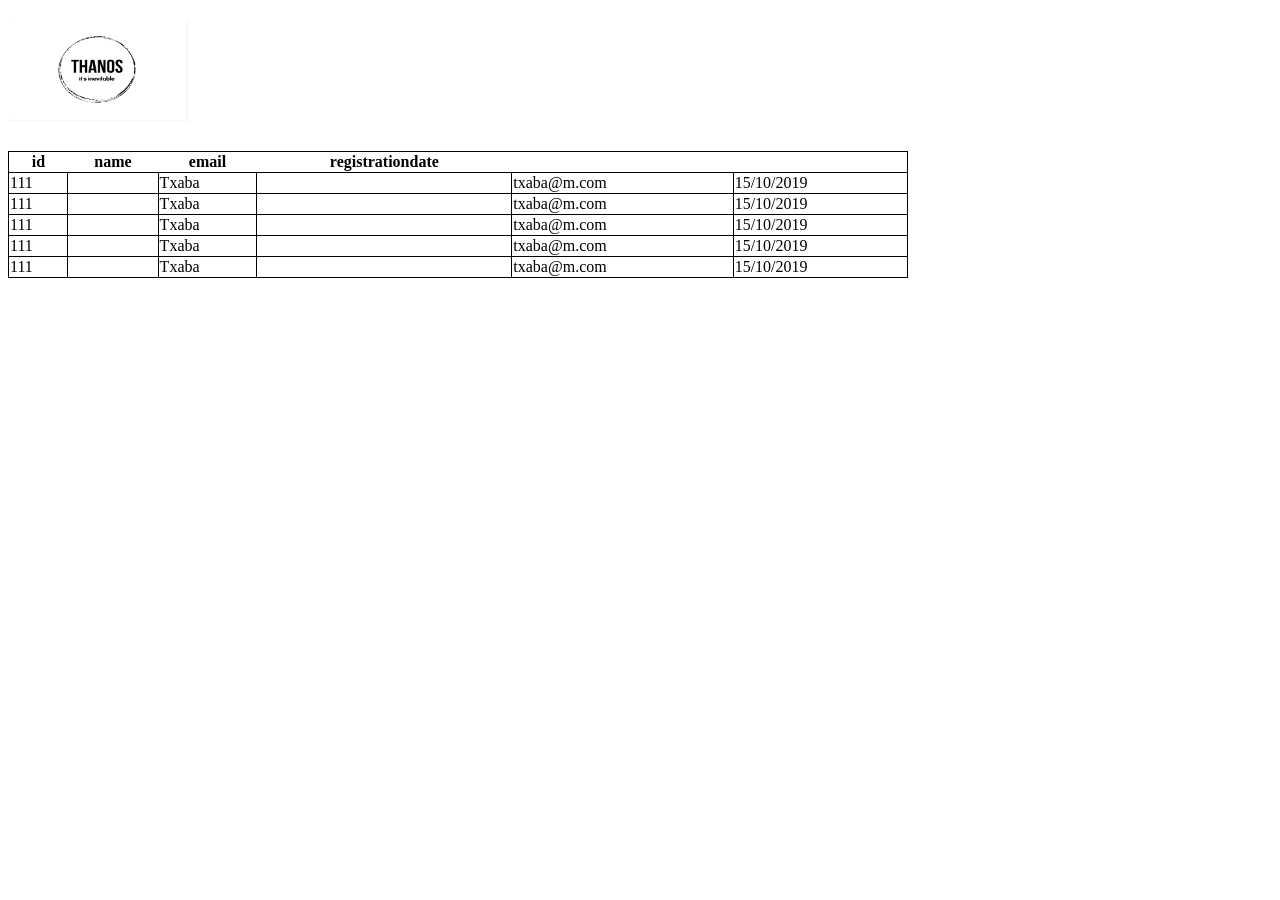
==== admin.html @ 772abe1c "all" ====
<!DOCTYPE html>
<html>
	<head>
		<style>
            .box{
                border: 1px solid black;
            }
            td{
                border: 1px solid black;
            }
            hr{
                color: blue;
            }
            table{
                border-collapse: collapse;
                width:900px;
            }

            td img {
                width:250px;
                height:200px;
            }
        </style>
		<h1><img style="width:180px;height:100px;" src="images/Screenshot 2019-10-15 at 10.21.45.png" alt="logo"></h1>
	</head>
	<body>
		<table class="box" method="post" action="shopping-cart.php">
            <tr>
            <th>id</th>
            <th>name</th>
            <th>email</th>
            <th>registrationdate</th>
            </tr>
            <tr>
				<td>111<td>
				<td>Txaba<td>
				<td>txaba@m.com</td>
				<td>15/10/2019</td>
            </tr>
			 <tr>
                <td>111<td>
                <td>Txaba<td>
                <td>txaba@m.com</td>
                <td>15/10/2019</td>
            </tr>
			 <tr>
                <td>111<td>
                <td>Txaba<td>
                <td>txaba@m.com</td>
                <td>15/10/2019</td>
            </tr>
			 <tr>
                <td>111<td>
                <td>Txaba<td>
                <td>txaba@m.com</td>
                <td>15/10/2019</td>
            </tr>
			 <tr>
                <td>111<td>
                <td>Txaba<td>
                <td>txaba@m.com</td>
                <td>15/10/2019</td>
            </tr>
        </table>
	</body>
</html>
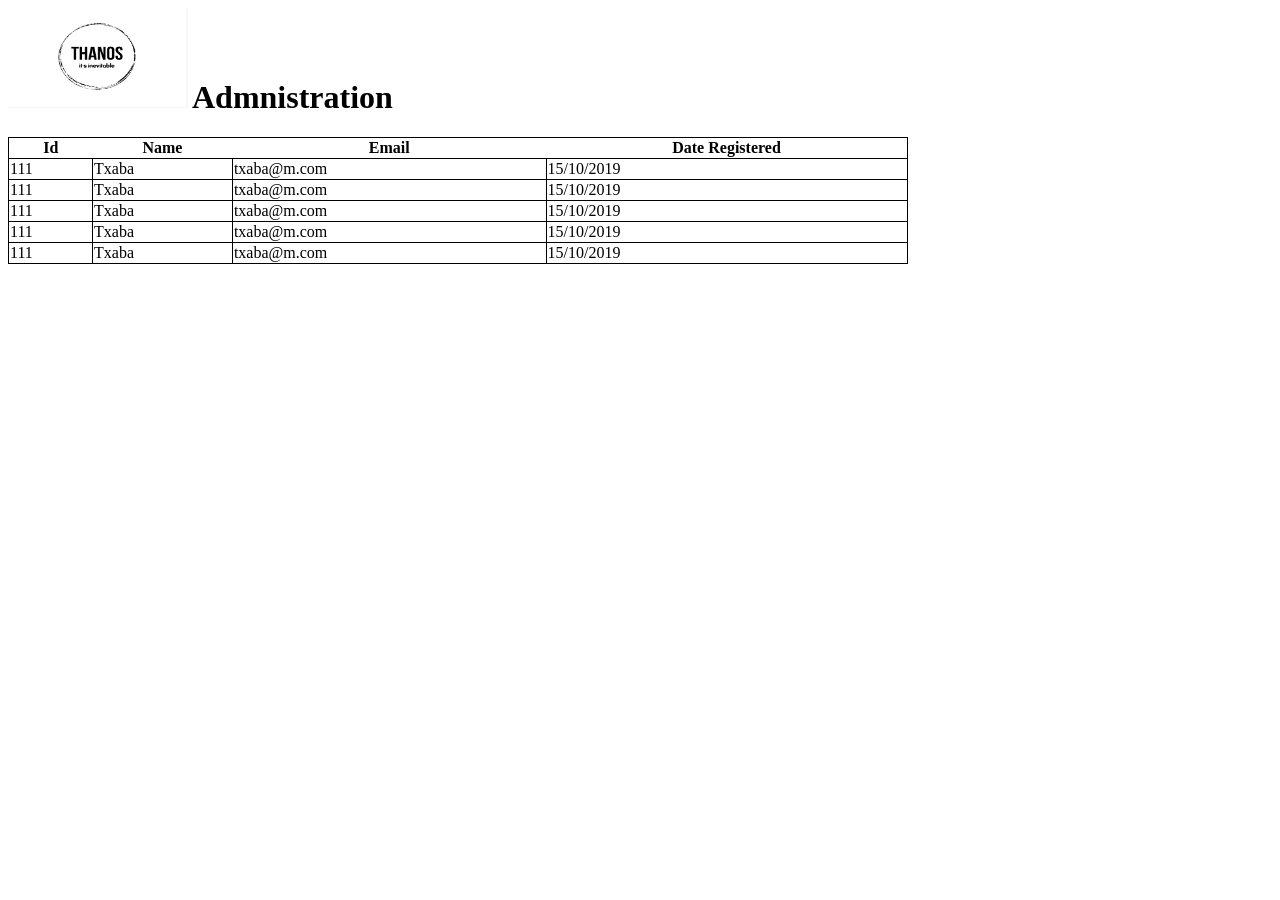
==== commit 5a329887: "Embedded PHP scripts" ====
--- a/admin.html
+++ b/admin.html
@@ -2,6 +2,11 @@
 <html>
 	<head>
 		<style>
+            h1 {
+                display: inline-block;
+                font-size: 320%x;
+            }
+
             .box{
                 border: 1px solid black;
             }
@@ -21,43 +26,44 @@
                 height:200px;
             }
         </style>
-		<h1><img style="width:180px;height:100px;" src="images/Screenshot 2019-10-15 at 10.21.45.png" alt="logo"></h1>
+		<i><img style="width:180px;height:100px;" src="images/Screenshot 2019-10-15 at 10.21.45.png" alt="logo"></i>
+        <h1>Admnistration</h1>
 	</head>
 	<body>
 		<table class="box" method="post" action="shopping-cart.php">
             <tr>
-            <th>id</th>
-            <th>name</th>
-            <th>email</th>
-            <th>registrationdate</th>
+                <th>Id</th>
+                <th>Name</th>
+                <th>Email</th>
+                <th>Date Registered</th>
             </tr>
             <tr>
-				<td>111<td>
-				<td>Txaba<td>
-				<td>txaba@m.com</td>
-				<td>15/10/2019</td>
+            	<td>111</td>
+            	<td>Txaba</td>
+            	<td>txaba@m.com</td>
+            	<td>15/10/2019</td>
             </tr>
 			 <tr>
-                <td>111<td>
-                <td>Txaba<td>
+                <td>111</td>
+                <td>Txaba</td>
                 <td>txaba@m.com</td>
                 <td>15/10/2019</td>
             </tr>
 			 <tr>
-                <td>111<td>
-                <td>Txaba<td>
+                <td>111</td>
+                <td>Txaba</td>
                 <td>txaba@m.com</td>
                 <td>15/10/2019</td>
             </tr>
 			 <tr>
-                <td>111<td>
-                <td>Txaba<td>
+                <td>111</td>
+                <td>Txaba</td>
                 <td>txaba@m.com</td>
                 <td>15/10/2019</td>
             </tr>
 			 <tr>
-                <td>111<td>
-                <td>Txaba<td>
+                <td>111</td>
+                <td>Txaba</td>
                 <td>txaba@m.com</td>
                 <td>15/10/2019</td>
             </tr>
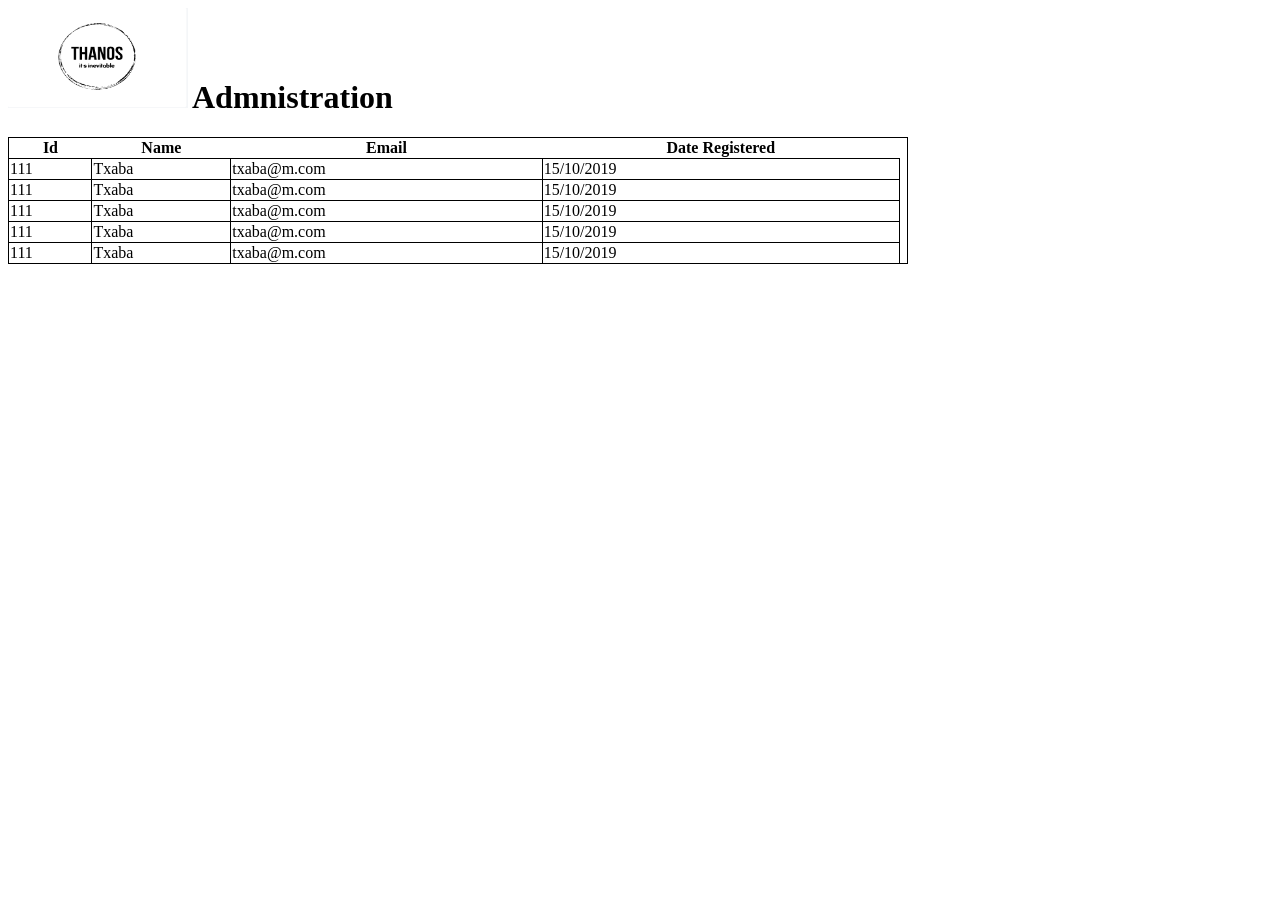
==== commit be960880: "Create checkout container" ====
--- a/admin.html
+++ b/admin.html
@@ -36,7 +36,24 @@
                 <th>Name</th>
                 <th>Email</th>
                 <th>Date Registered</th>
+                <th>
             </tr>
+
+            <!-- <?php 
+                    require("includes/fetch_all_users.php");
+
+                    while ($item = mysqli_fetch_assoc($users)) {
+                        $str = '<tr>';
+                        $str .= '<td>$item['id']</td>';
+                        $str .= '<td>$item['name']';
+                        $str .= '<td>$item['email']</td>';
+                        $str .= '<td>$item['registration_date']</td>';
+                        $str .= '</td>';
+
+                        echo $str;
+                    }
+            ?> -->
+
             <tr>
             	<td>111</td>
             	<td>Txaba</td>
